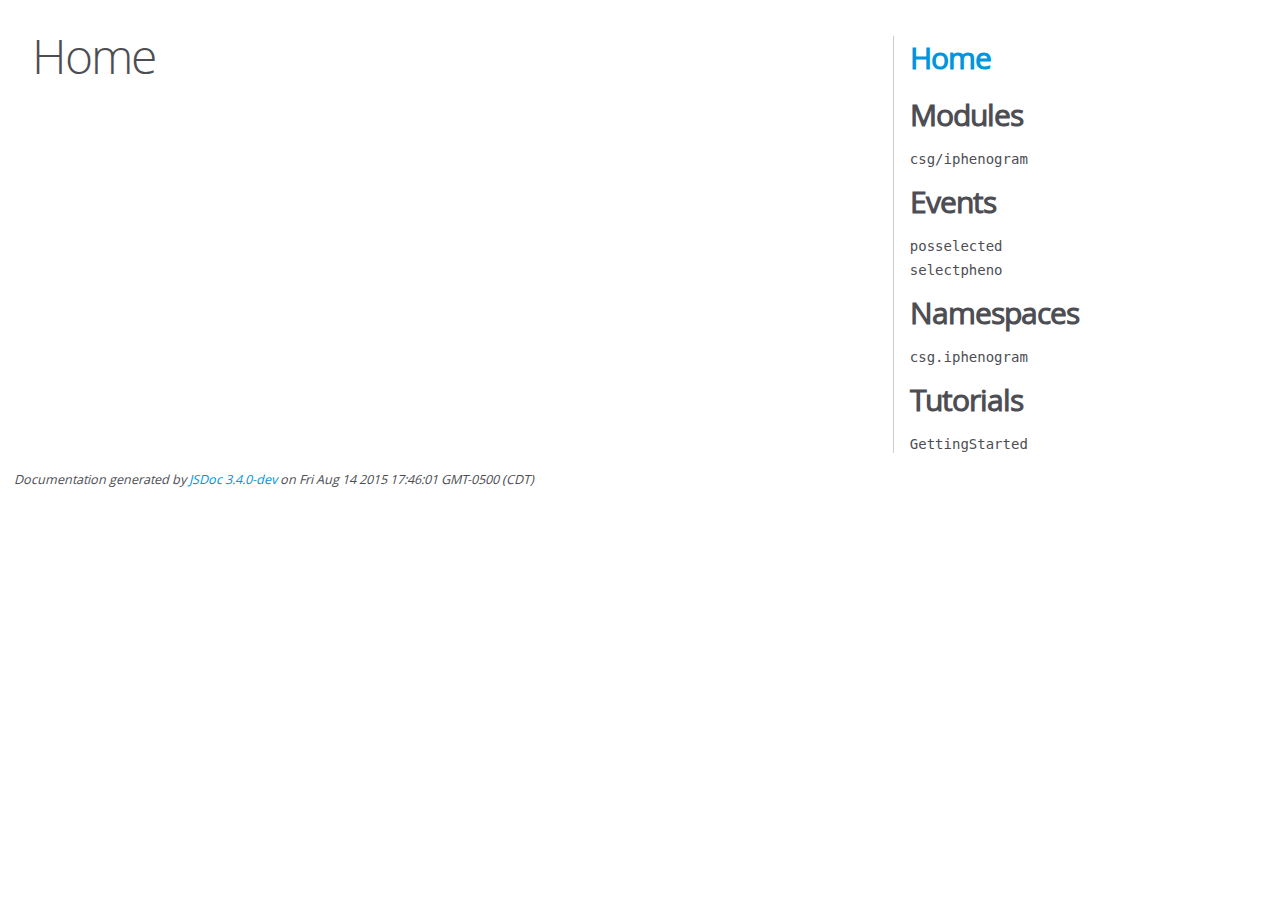
==== trunk/iPhenoGram/scripts/out/index.html @ c89b2a6c "Added tutorial documentation and updated for new url to canvg.js" ====
<!DOCTYPE html>
<html lang="en">
<head>
    <meta charset="utf-8">
    <title>JSDoc: Home</title>

    <script src="scripts/prettify/prettify.js"> </script>
    <script src="scripts/prettify/lang-css.js"> </script>
    <!--[if lt IE 9]>
      <script src="//html5shiv.googlecode.com/svn/trunk/html5.js"></script>
    <![endif]-->
    <link type="text/css" rel="stylesheet" href="styles/prettify-tomorrow.css">
    <link type="text/css" rel="stylesheet" href="styles/jsdoc-default.css">
</head>

<body>

<div id="main">

    <h1 class="page-title">Home</h1>

    



    


    <h3> </h3>










    









</div>

<nav>
    <h2><a href="index.html">Home</a></h2><h3>Modules</h3><ul><li><a href="module-csg_iphenogram.html">csg/iphenogram</a></li></ul><h3>Events</h3><ul><li><a href="csg.iphenogram.html#event:posselected">posselected</a></li><li><a href="csg.iphenogram.html#event:selectpheno">selectpheno</a></li></ul><h3>Namespaces</h3><ul><li><a href="csg.iphenogram.html">csg.iphenogram</a></li></ul><h3>Tutorials</h3><ul><li><a href="tutorial-GettingStarted.html">GettingStarted</a></li></ul>
</nav>

<br class="clear">

<footer>
    Documentation generated by <a href="https://github.com/jsdoc3/jsdoc">JSDoc 3.4.0-dev</a> on Fri Aug 14 2015 17:46:01 GMT-0500 (CDT)
</footer>

<script> prettyPrint(); </script>
<script src="scripts/linenumber.js"> </script>
</body>
</html>
---- trunk/iPhenoGram/scripts/out/styles/prettify-tomorrow.css ----
/* Tomorrow Theme */
/* Original theme - https://github.com/chriskempson/tomorrow-theme */
/* Pretty printing styles. Used with prettify.js. */
/* SPAN elements with the classes below are added by prettyprint. */
/* plain text */
.pln {
  color: #4d4d4c; }

@media screen {
  /* string content */
  .str {
    color: #718c00; }

  /* a keyword */
  .kwd {
    color: #8959a8; }

  /* a comment */
  .com {
    color: #8e908c; }

  /* a type name */
  .typ {
    color: #4271ae; }

  /* a literal value */
  .lit {
    color: #f5871f; }

  /* punctuation */
  .pun {
    color: #4d4d4c; }

  /* lisp open bracket */
  .opn {
    color: #4d4d4c; }

  /* lisp close bracket */
  .clo {
    color: #4d4d4c; }

  /* a markup tag name */
  .tag {
    color: #c82829; }

  /* a markup attribute name */
  .atn {
    color: #f5871f; }

  /* a markup attribute value */
  .atv {
    color: #3e999f; }

  /* a declaration */
  .dec {
    color: #f5871f; }

  /* a variable name */
  .var {
    color: #c82829; }

  /* a function name */
  .fun {
    color: #4271ae; } }
/* Use higher contrast and text-weight for printable form. */
@media print, projection {
  .str {
    color: #060; }

  .kwd {
    color: #006;
    font-weight: bold; }

  .com {
    color: #600;
    font-style: italic; }

  .typ {
    color: #404;
    font-weight: bold; }

  .lit {
    color: #044; }

  .pun, .opn, .clo {
    color: #440; }

  .tag {
    color: #006;
    font-weight: bold; }

  .atn {
    color: #404; }

  .atv {
    color: #060; } }
/* Style */
/*
pre.prettyprint {
  background: white;
  font-family: Consolas, Monaco, 'Andale Mono', monospace;
  font-size: 12px;
  line-height: 1.5;
  border: 1px solid #ccc;
  padding: 10px; }
*/

/* Specify class=linenums on a pre to get line numbering */
ol.linenums {
  margin-top: 0;
  margin-bottom: 0; }

/* IE indents via margin-left */
li.L0,
li.L1,
li.L2,
li.L3,
li.L4,
li.L5,
li.L6,
li.L7,
li.L8,
li.L9 {
  /* */ }

/* Alternate shading for lines */
li.L1,
li.L3,
li.L5,
li.L7,
li.L9 {
  /* */ }
---- trunk/iPhenoGram/scripts/out/styles/jsdoc-default.css ----
@font-face {
    font-family: 'Open Sans';
    font-weight: normal;
    font-style: normal;
    src: url('../fonts/OpenSans-Regular-webfont.eot');
    src:
        local('Open Sans'),
        local('OpenSans'),
        url('../fonts/OpenSans-Regular-webfont.eot?#iefix') format('embedded-opentype'),
        url('../fonts/OpenSans-Regular-webfont.woff') format('woff'),
        url('../fonts/OpenSans-Regular-webfont.svg#open_sansregular') format('svg');
}

@font-face {
    font-family: 'Open Sans Light';
    font-weight: normal;
    font-style: normal;
    src: url('../fonts/OpenSans-Light-webfont.eot');
    src:
        local('Open Sans Light'),
        local('OpenSans Light'),
        url('../fonts/OpenSans-Light-webfont.eot?#iefix') format('embedded-opentype'),
        url('../fonts/OpenSans-Light-webfont.woff') format('woff'),
        url('../fonts/OpenSans-Light-webfont.svg#open_sanslight') format('svg');
}

html
{
    overflow: auto;
    background-color: #fff;
    font-size: 14px;
}

body
{
    font-family: 'Open Sans', sans-serif;
    line-height: 1.5;
    color: #4d4e53;
    background-color: white;
}

a, a:visited, a:active {
    color: #0095dd;
    text-decoration: none;
}

a:hover {
    text-decoration: underline;
}

header
{
    display: block;
    padding: 0px 4px;
}

tt, code, kbd, samp {
    font-family: Consolas, Monaco, 'Andale Mono', monospace;
}

.class-description {
    font-size: 130%;
    line-height: 140%;
    margin-bottom: 1em;
    margin-top: 1em;
}

.class-description:empty {
    margin: 0;
}

#main {
    float: left;
    width: 70%;
}

article dl {
    margin-bottom: 40px;
}

section
{
    display: block;
    background-color: #fff;
    padding: 12px 24px;
    border-bottom: 1px solid #ccc;
    margin-right: 30px;
}

.variation {
    display: none;
}

.signature-attributes {
    font-size: 60%;
    color: #aaa;
    font-style: italic;
    font-weight: lighter;
}

nav
{
    display: block;
    float: right;
    margin-top: 28px;
    width: 30%;
    box-sizing: border-box;
    border-left: 1px solid #ccc;
    padding-left: 16px;
}

nav ul {
    font-family: 'Lucida Grande', 'Lucida Sans Unicode', arial, sans-serif;
    font-size: 100%;
    line-height: 17px;
    padding: 0;
    margin: 0;
    list-style-type: none;
}

nav ul a, nav ul a:visited, nav ul a:active {
    font-family: Consolas, Monaco, 'Andale Mono', monospace;
    line-height: 18px;
    color: #4D4E53;
}

nav h3 {
    margin-top: 12px;
}

nav li {
    margin-top: 6px;
}

footer {
    display: block;
    padding: 6px;
    margin-top: 12px;
    font-style: italic;
    font-size: 90%;
}

h1, h2, h3, h4 {
    font-weight: 200;
    margin: 0;
}

h1
{
    font-family: 'Open Sans Light', sans-serif;
    font-size: 48px;
    letter-spacing: -2px;
    margin: 12px 24px 20px;
}

h2, h3
{
    font-size: 30px;
    font-weight: 700;
    letter-spacing: -1px;
    margin-bottom: 12px;
}

h4
{
    font-size: 18px;
    letter-spacing: -0.33px;
    margin-bottom: 12px;
    color: #4d4e53;
}

h5, .container-overview .subsection-title
{
    font-size: 120%;
    font-weight: bold;
    letter-spacing: -0.01em;
    margin: 8px 0 3px 0;
}

h6
{
    font-size: 100%;
    letter-spacing: -0.01em;
    margin: 6px 0 3px 0;
    font-style: italic;
}

.ancestors { color: #999; }
.ancestors a
{
    color: #999 !important;
    text-decoration: none;
}

.clear
{
    clear: both;
}

.important
{
    font-weight: bold;
    color: #950B02;
}

.yes-def {
    text-indent: -1000px;
}

.type-signature {
    color: #aaa;
}

.name, .signature {
    font-family: Consolas, Monaco, 'Andale Mono', monospace;
}

.details { margin-top: 14px; border-left: 2px solid #DDD; }
.details dt { width: 120px; float: left; padding-left: 10px;  padding-top: 6px; }
.details dd { margin-left: 70px; }
.details ul { margin: 0; }
.details ul { list-style-type: none; }
.details li { margin-left: 30px; padding-top: 6px; }
.details pre.prettyprint { margin: 0 }
.details .object-value { padding-top: 0; }

.description {
    margin-bottom: 1em;
    margin-top: 1em;
}

.code-caption
{
    font-style: italic;
    font-size: 107%;
    margin: 0;
}

.prettyprint
{
    border: 1px solid #ddd;
    width: 80%;
    overflow: auto;
}

.prettyprint.source {
    width: inherit;
}

.prettyprint code
{
    font-size: 100%;
    line-height: 18px;
    display: block;
    padding: 4px 12px;
    margin: 0;
    background-color: #fff;
    color: #4D4E53;
}

.prettyprint code span.line
{
  display: inline-block;
}

.prettyprint.linenums
{
  padding-left: 70px;
  -webkit-user-select: none;
  -moz-user-select: none;
  -ms-user-select: none;
  user-select: none;
}

.prettyprint.linenums ol
{
  padding-left: 0;
}

.prettyprint.linenums li
{
  border-left: 3px #ddd solid;
}

.prettyprint.linenums li.selected,
.prettyprint.linenums li.selected *
{
  background-color: lightyellow;
}

.prettyprint.linenums li *
{
  -webkit-user-select: text;
  -moz-user-select: text;
  -ms-user-select: text;
  user-select: text;
}

.params, .props
{
    border-spacing: 0;
    border: 0;
    border-collapse: collapse;
}

.params .name, .props .name, .name code {
    color: #4D4E53;
    font-family: Consolas, Monaco, 'Andale Mono', monospace;
    font-size: 100%;
}

.params td, .params th, .props td, .props th
{
    border: 1px solid #ddd;
    margin: 0px;
    text-align: left;
    vertical-align: top;
    padding: 4px 6px;
    display: table-cell;
}

.params thead tr, .props thead tr
{
    background-color: #ddd;
    font-weight: bold;
}

.params .params thead tr, .props .props thead tr
{
    background-color: #fff;
    font-weight: bold;
}

.params th, .props th { border-right: 1px solid #aaa; }
.params thead .last, .props thead .last { border-right: 1px solid #ddd; }

.params td.description > p:first-child,
.props td.description > p:first-child
{
    margin-top: 0;
    padding-top: 0;
}

.params td.description > p:last-child,
.props td.description > p:last-child
{
    margin-bottom: 0;
    padding-bottom: 0;
}

.disabled {
    color: #454545;
}
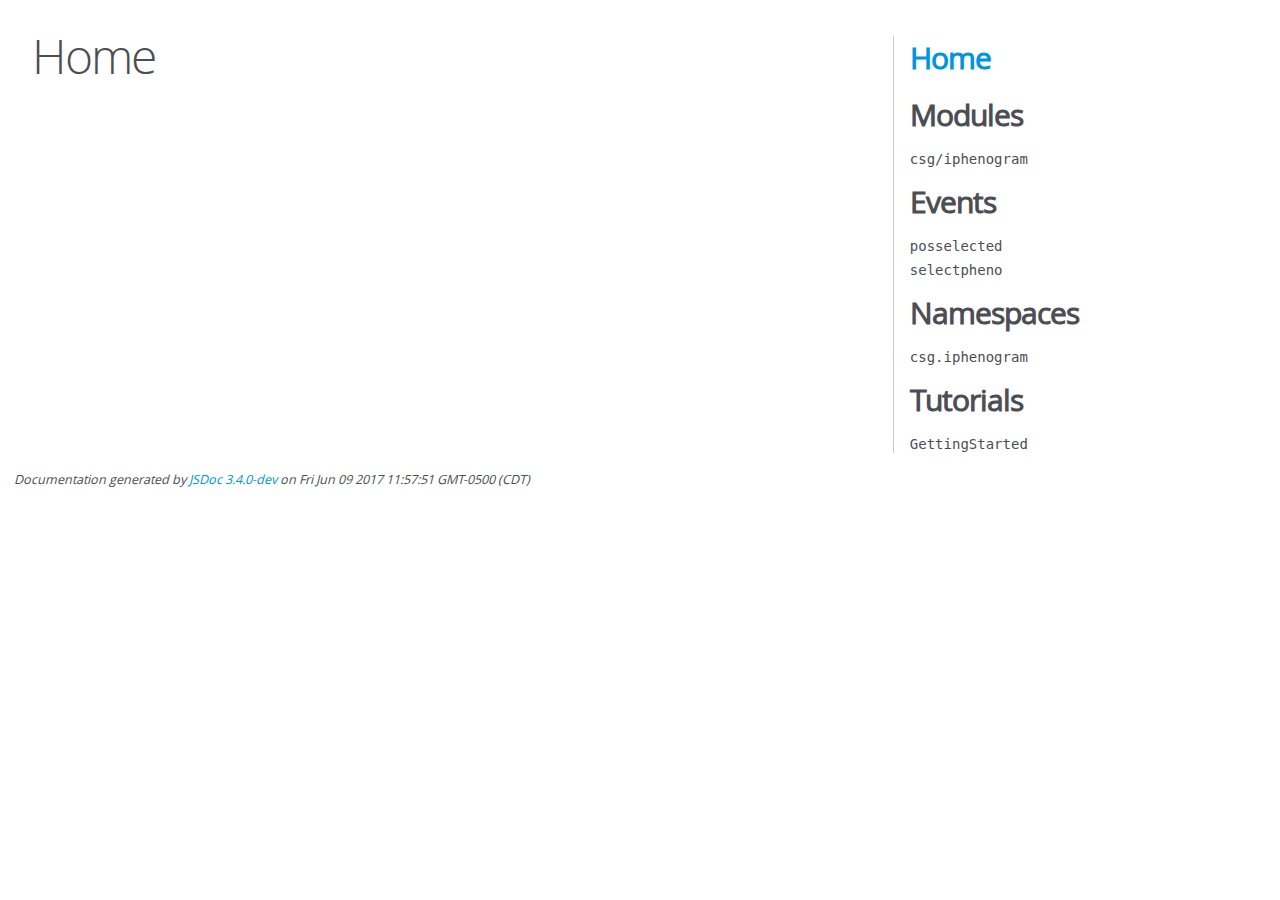
==== commit aacbf6d1: "Updated API documentation" ====
--- a/trunk/iPhenoGram/scripts/out/index.html
+++ b/trunk/iPhenoGram/scripts/out/index.html
@@ -56,7 +56,7 @@
 <br class="clear">
 
 <footer>
-    Documentation generated by <a href="https://github.com/jsdoc3/jsdoc">JSDoc 3.4.0-dev</a> on Fri Aug 14 2015 17:46:01 GMT-0500 (CDT)
+    Documentation generated by <a href="https://github.com/jsdoc3/jsdoc">JSDoc 3.4.0-dev</a> on Fri Jun 09 2017 11:57:51 GMT-0500 (CDT)
 </footer>
 
 <script> prettyPrint(); </script>
